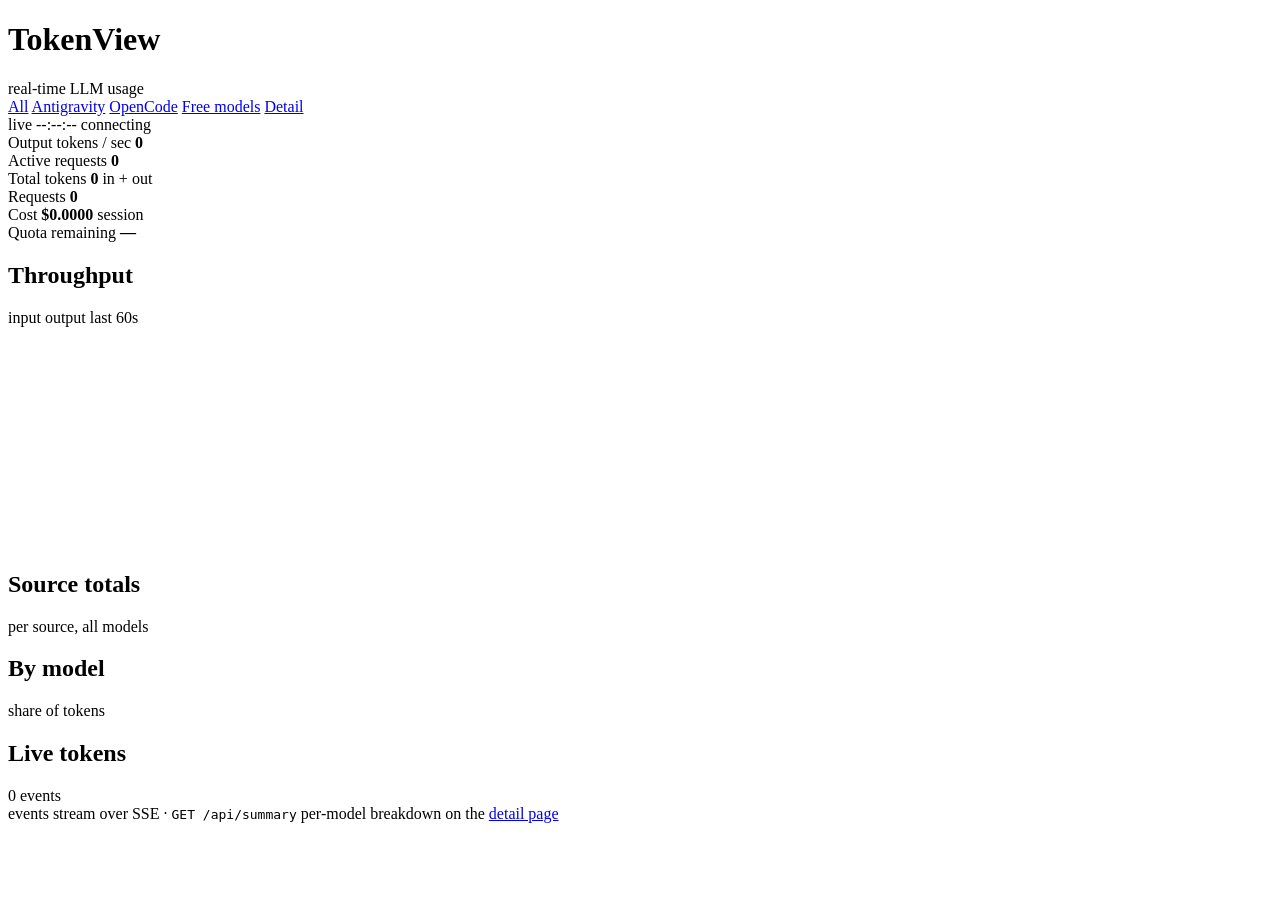
==== public/index.html @ 61031d09 "Real-time LLM token monitor for opencode + antigravity - Live dashboard (SSE): tok/s, active request" ====
<!DOCTYPE html>
<html lang="en">
<head>
<meta charset="utf-8" />
<meta name="viewport" content="width=device-width, initial-scale=1" />
<title>Token View — live</title>
<link rel="stylesheet" href="/style.css" />
</head>
<body>
<header class="topbar">
  <div class="brand">
    <span class="dot" id="statusDot"></span>
    <h1>Token<span>View</span></h1>
    <span class="sub">real-time LLM usage</span>
  </div>
  <nav class="nav">
    <a class="nav-link active" href="/">All</a>
    <a class="nav-link" href="/antigravity">Antigravity</a>
    <a class="nav-link" href="/opencode">OpenCode</a>
    <a class="nav-link" href="/models">Free models</a>
    <a class="nav-link" href="/detail">Detail</a>
  </nav>
  <div class="topmeta">
    <span class="pill" id="modePill">live</span>
    <span id="clock" class="mono">--:--:--</span>
    <span class="pill" id="connPill">connecting</span>
  </div>
</header>

<main>
  <section class="kpis">
    <div class="kpi">
      <span class="label">Output tokens / sec</span>
      <strong id="tps" class="value">0</strong>
      <span class="delta" id="tpsDelta">&nbsp;</span>
    </div>
    <div class="kpi">
      <span class="label">Active requests</span>
      <strong id="active" class="value">0</strong>
      <span class="delta" id="activeDelta">&nbsp;</span>
    </div>
    <div class="kpi">
      <span class="label">Total tokens</span>
      <strong id="totalTokens" class="value">0</strong>
      <span class="delta">in + out</span>
    </div>
    <div class="kpi">
      <span class="label">Requests</span>
      <strong id="requests" class="value">0</strong>
      <span class="delta" id="errors">&nbsp;</span>
    </div>
    <div class="kpi accent">
      <span class="label">Cost</span>
      <strong id="cost" class="value">$0.0000</strong>
      <span class="delta">session</span>
    </div>
    <div class="kpi">
      <span class="label">Quota remaining</span>
      <strong id="remaining" class="value">—</strong>
      <span class="delta" id="remainingSub">&nbsp;</span>
    </div>
  </section>

  <section class="panel chart-panel">
    <div class="panel-head">
      <h2>Throughput</h2>
      <div class="legend">
        <span class="key"><i class="sw in"></i>input</span>
        <span class="key"><i class="sw out"></i>output</span>
        <span class="range" id="rangeLabel">last 60s</span>
      </div>
    </div>
    <canvas id="chart" height="220"></canvas>
  </section>

  <section class="panel">
    <div class="panel-head">
      <h2>Source totals</h2>
      <span class="range">per source, all models</span>
    </div>
    <div id="sourceCards" class="sourcecards"></div>
  </section>

  <section class="grid">
    <div class="panel">
      <div class="panel-head"><h2 id="modelTitle">By model</h2><span class="range">share of tokens</span></div>
      <div id="models" class="models"></div>
    </div>
    <div class="panel">
      <div class="panel-head"><h2>Live tokens</h2><span class="range" id="streamCount">0 events</span></div>
      <div id="stream" class="stream"></div>
    </div>
  </section>
</main>

<footer class="foot">
  <span>events stream over SSE · <code>GET /api/summary</code></span>
  <span>per-model breakdown on the <a class="nav-link" href="/detail">detail page</a></span>
</footer>

<script src="/app.js"></script>
</body>
</html>
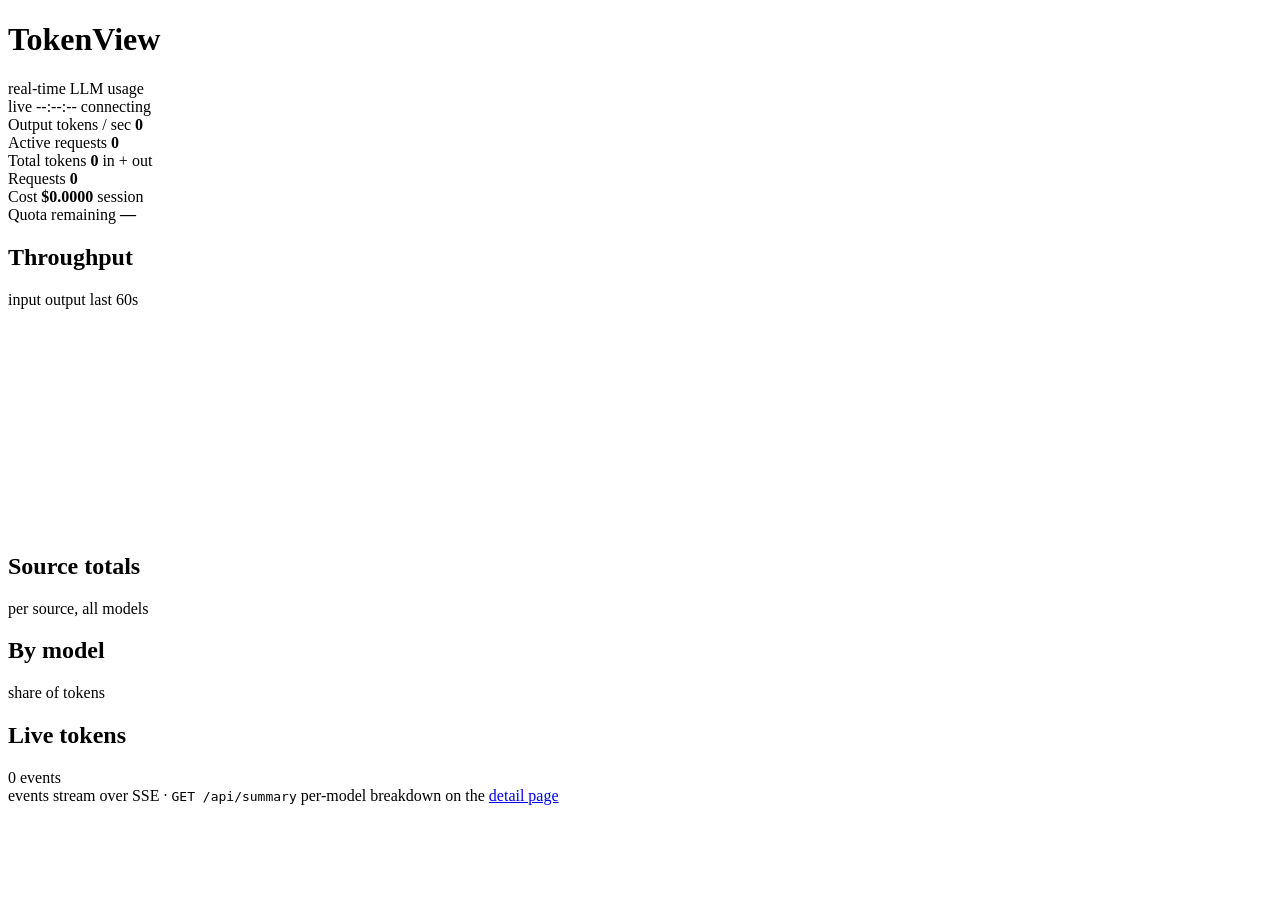
==== commit 58ae39a3: "Split into generic core + local plugins - Sources now come from config/sources.json (demo fallback i" ====
--- a/public/index.html
+++ b/public/index.html
@@ -13,13 +13,7 @@
     <h1>Token<span>View</span></h1>
     <span class="sub">real-time LLM usage</span>
   </div>
-  <nav class="nav">
-    <a class="nav-link active" href="/">All</a>
-    <a class="nav-link" href="/antigravity">Antigravity</a>
-    <a class="nav-link" href="/opencode">OpenCode</a>
-    <a class="nav-link" href="/models">Free models</a>
-    <a class="nav-link" href="/detail">Detail</a>
-  </nav>
+  <nav class="nav" id="mainNav"></nav>
   <div class="topmeta">
     <span class="pill" id="modePill">live</span>
     <span id="clock" class="mono">--:--:--</span>
@@ -98,6 +92,7 @@
   <span>per-model breakdown on the <a class="nav-link" href="/detail">detail page</a></span>
 </footer>
 
+<script src="/nav.js"></script>
 <script src="/app.js"></script>
 </body>
 </html>
